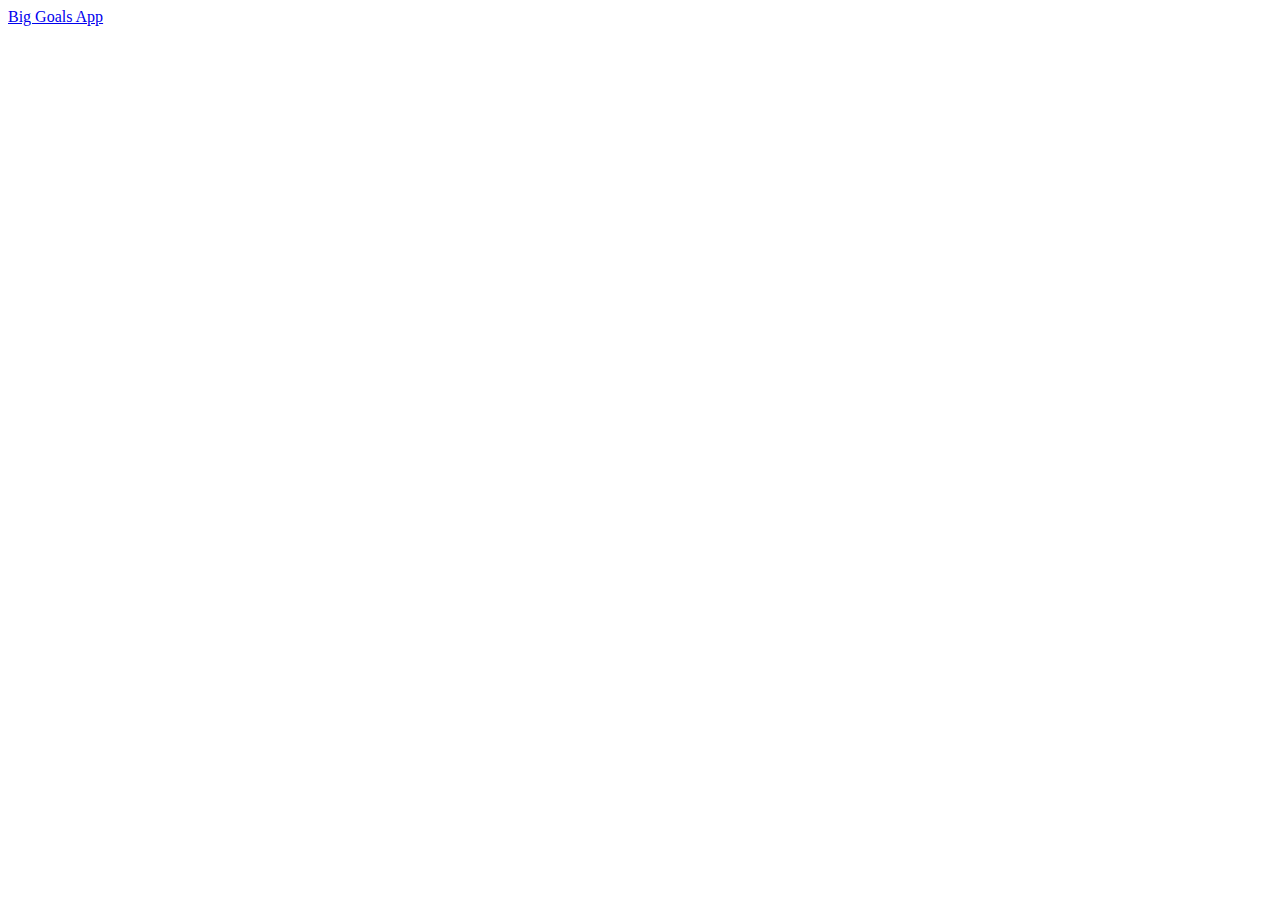
==== index.html @ 8dcd01a4 "first commit lol" ====
<!DOCTYPE html>
<html lang="en">
<head>
    <meta charset="UTF-8">
    <meta http-equiv="X-UA-Compatible" content="IE=edge">
    <meta name="viewport" content="width=device-width, initial-scale=1.0">
    <title>Maisa learns Vue.js</title>
</head>
<body>
    <a href="/00Goals/index.html">Big Goals App</a>
</body>
</html>
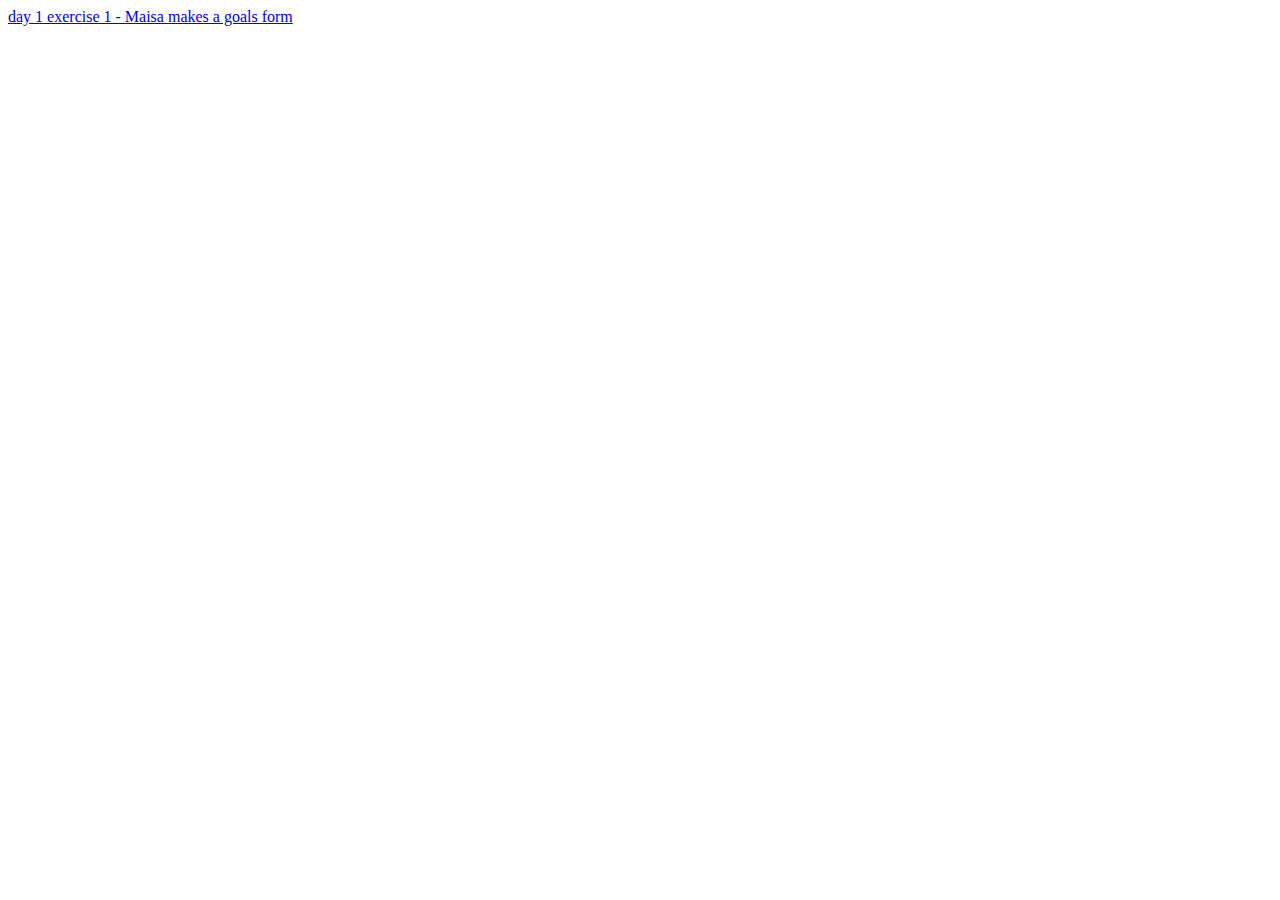
==== commit 533046cb: "day 1 exercise 1 - Maisa makes a goals form" ====
--- a/index.html
+++ b/index.html
@@ -7,6 +7,6 @@
     <title>Maisa learns Vue.js</title>
 </head>
 <body>
-    <a href="/00Goals/index.html">Big Goals App</a>
+    <a href="/00Goals/index.html">day 1 exercise 1 - Maisa makes a goals form</a>
 </body>
 </html>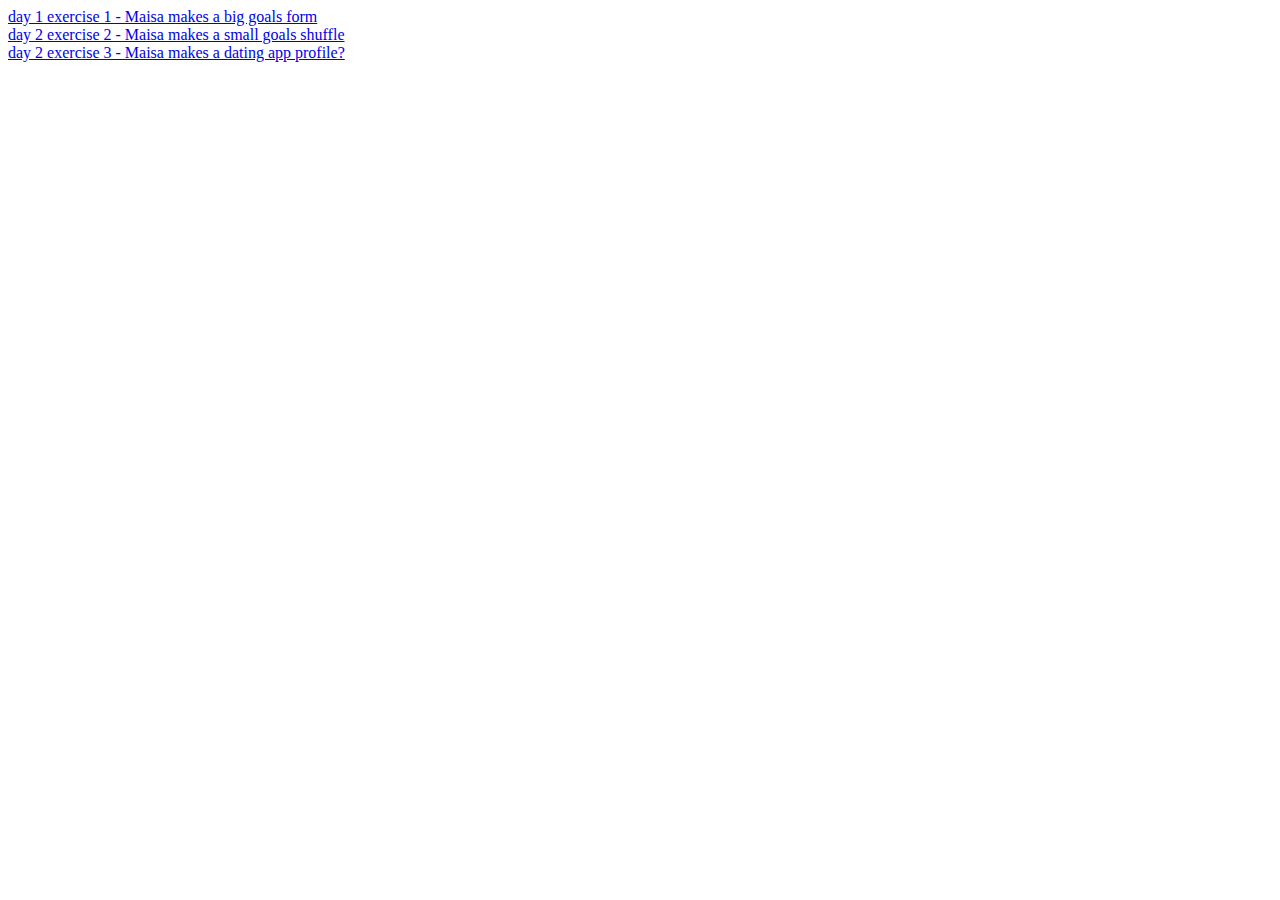
==== commit adec1395: "two more" ====
--- a/index.html
+++ b/index.html
@@ -4,9 +4,14 @@
     <meta charset="UTF-8">
     <meta http-equiv="X-UA-Compatible" content="IE=edge">
     <meta name="viewport" content="width=device-width, initial-scale=1.0">
+    <link rel="stylesheet" href="style.css" />
     <title>Maisa learns Vue.js</title>
 </head>
 <body>
-    <a href="/00Goals/index.html">day 1 exercise 1 - Maisa makes a goals form</a>
+    <div class="web-list">
+        <a href="/00BigGoals/">day 1 exercise 1 - Maisa makes a big goals form</a>
+        <a href="/01SmallGoals/index.html">day 2 exercise 2 - Maisa makes a small goals shuffle</a>
+        <a href="/02DatingAppProfile/">day 2 exercise 3 - Maisa makes a dating app profile? </a>
+    </div>
 </body>
 </html>--- a/style.css
+++ b/style.css
@@ -0,0 +1,3 @@
+.web-list{
+    display: inline-grid;
+}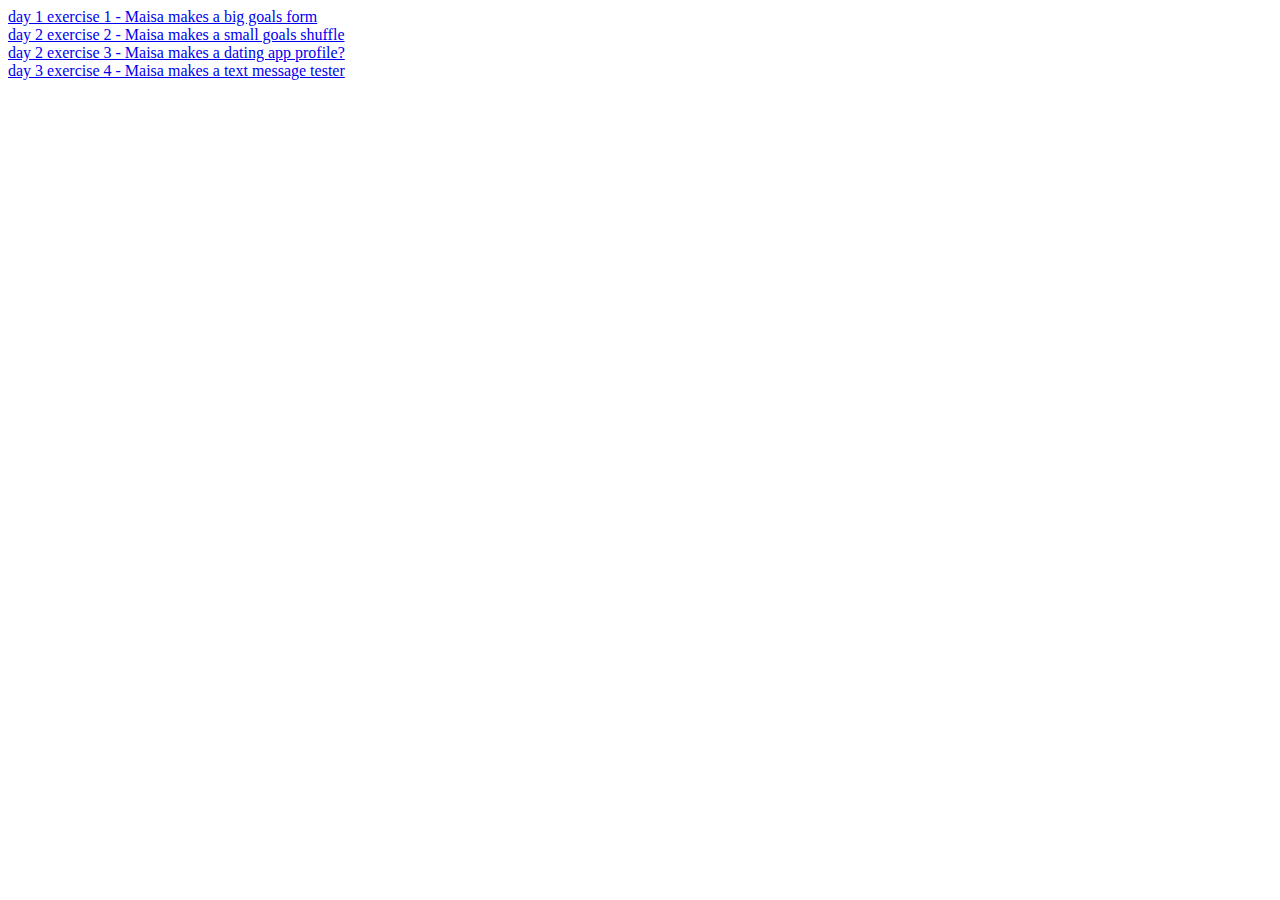
==== commit 84cfd7dd: "message tester" ====
--- a/index.html
+++ b/index.html
@@ -11,7 +11,8 @@
     <div class="web-list">
         <a href="/00BigGoals/">day 1 exercise 1 - Maisa makes a big goals form</a>
         <a href="/01SmallGoals/index.html">day 2 exercise 2 - Maisa makes a small goals shuffle</a>
-        <a href="/02DatingAppProfile/">day 2 exercise 3 - Maisa makes a dating app profile? </a>
+        <a href="/02DatingAppProfile/index.html">day 2 exercise 3 - Maisa makes a dating app profile? </a>
+        <a href="/03SendMessage/index.html">day 3 exercise 4 - Maisa makes a text message tester </a>
     </div>
 </body>
 </html>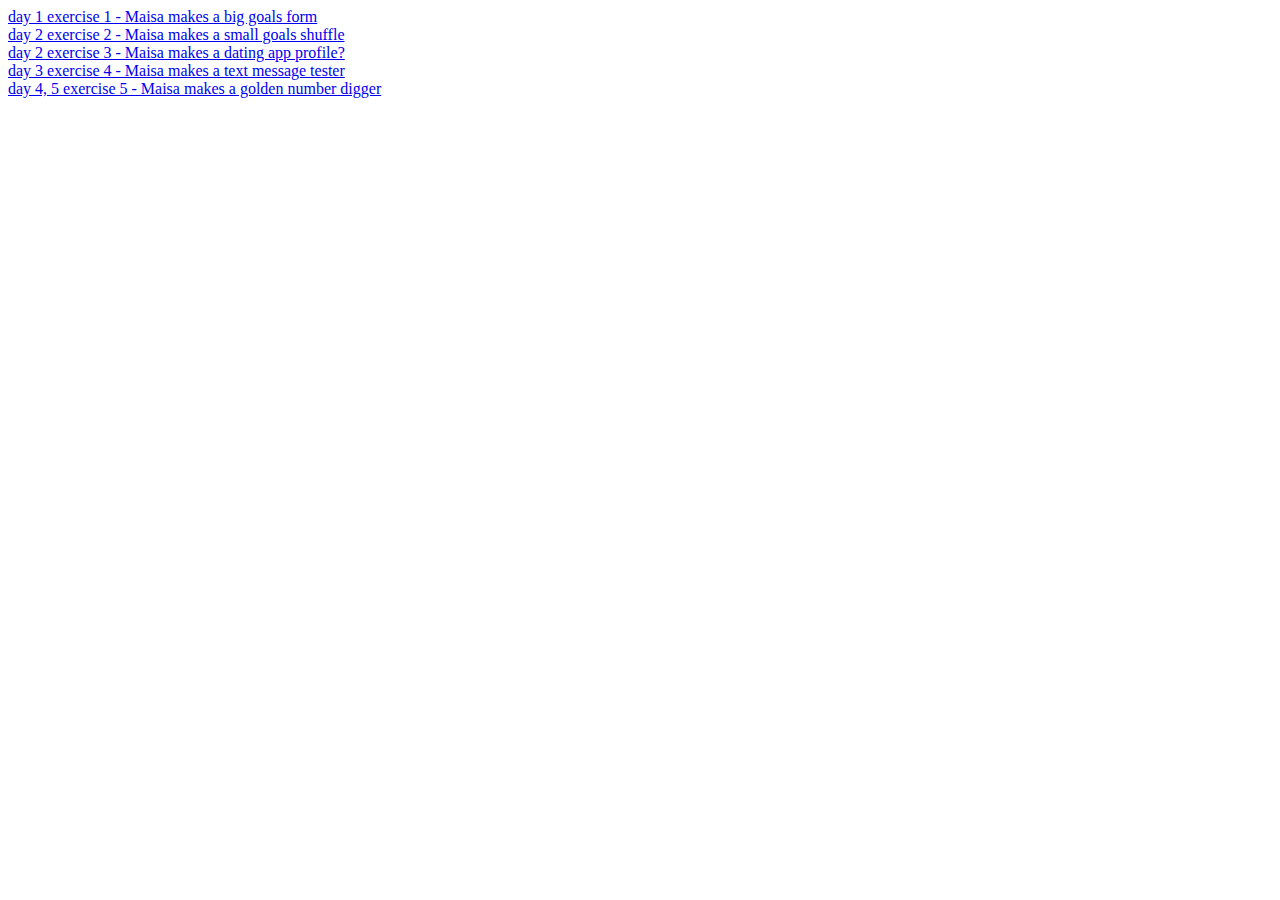
==== commit 86417515: "hey" ====
--- a/index.html
+++ b/index.html
@@ -13,6 +13,7 @@
         <a href="/01SmallGoals/index.html">day 2 exercise 2 - Maisa makes a small goals shuffle</a>
         <a href="/02DatingAppProfile/index.html">day 2 exercise 3 - Maisa makes a dating app profile? </a>
         <a href="/03SendMessage/index.html">day 3 exercise 4 - Maisa makes a text message tester </a>
+        <a href="/04TheGoldenNumber/index.html">day 4, 5 exercise 5 - Maisa makes a golden number digger </a>
     </div>
 </body>
 </html>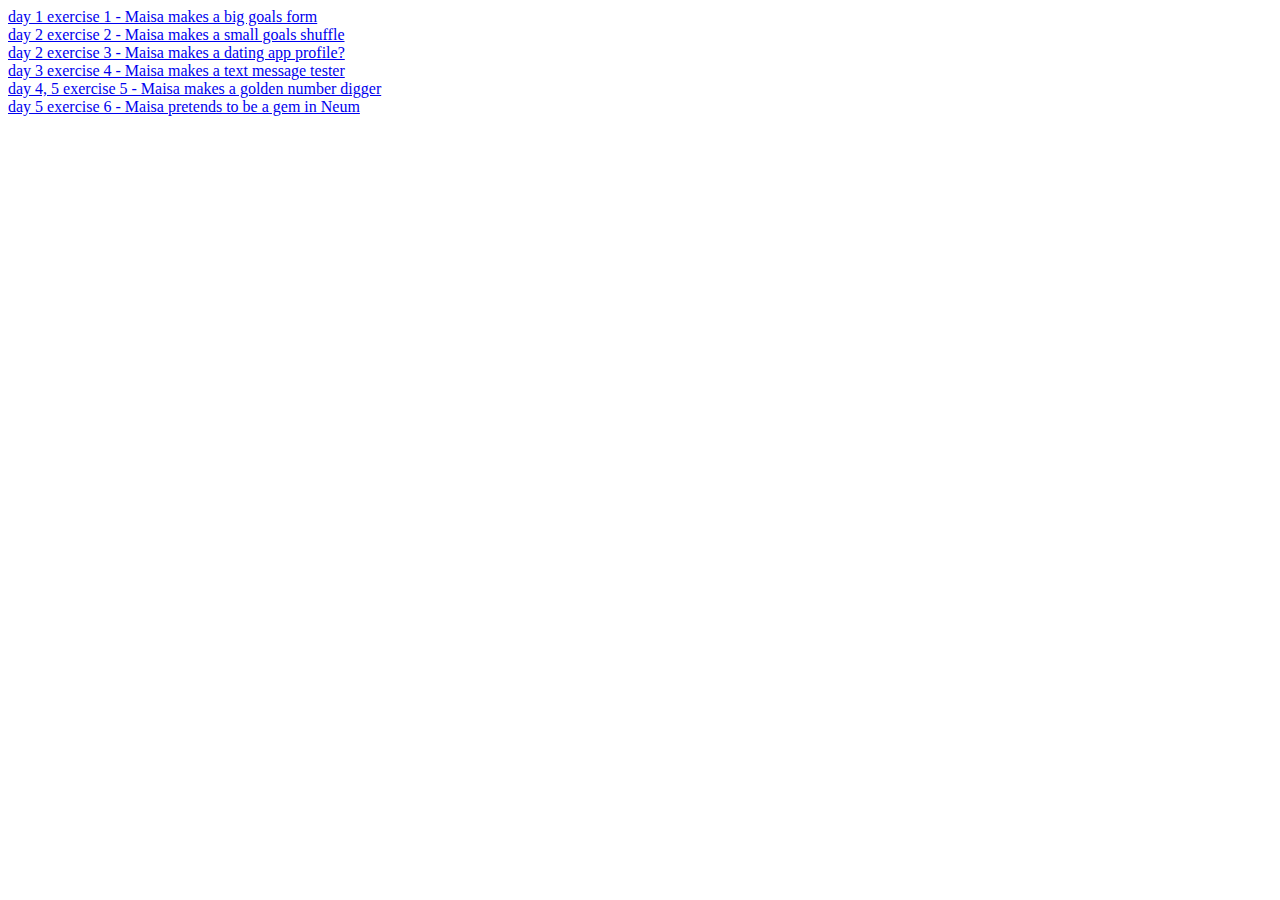
==== commit b56d24dd: "gem in neum" ====
--- a/index.html
+++ b/index.html
@@ -14,6 +14,7 @@
         <a href="/02DatingAppProfile/index.html">day 2 exercise 3 - Maisa makes a dating app profile? </a>
         <a href="/03SendMessage/index.html">day 3 exercise 4 - Maisa makes a text message tester </a>
         <a href="/04TheGoldenNumber/index.html">day 4, 5 exercise 5 - Maisa makes a golden number digger </a>
+        <a href="/05ToggleGem/index.html">day 5 exercise 6 - Maisa pretends to be a gem in Neum </a>
     </div>
 </body>
 </html>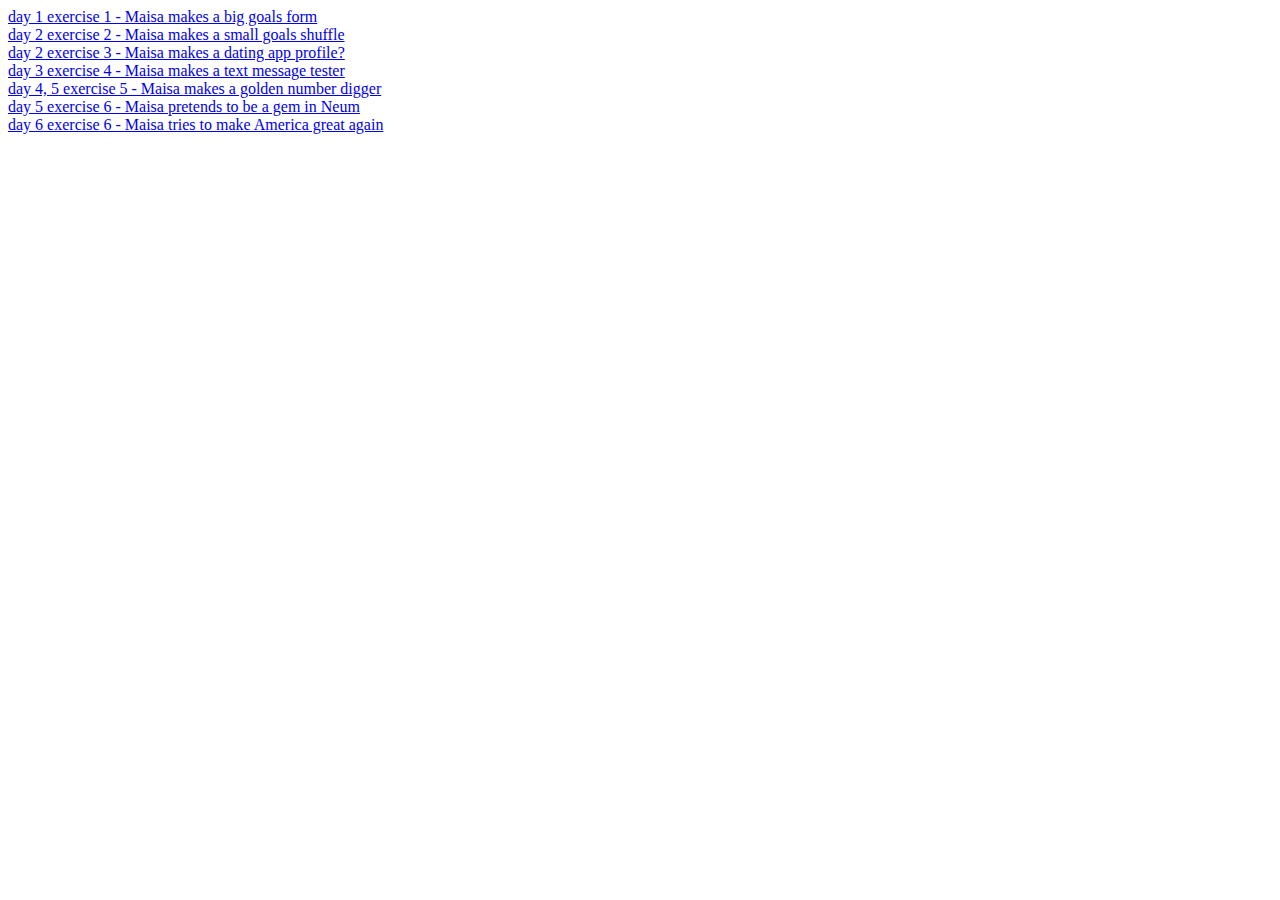
==== commit ee90236e: "greatamerica" ====
--- a/index.html
+++ b/index.html
@@ -15,6 +15,7 @@
         <a href="/03SendMessage/index.html">day 3 exercise 4 - Maisa makes a text message tester </a>
         <a href="/04TheGoldenNumber/index.html">day 4, 5 exercise 5 - Maisa makes a golden number digger </a>
         <a href="/05ToggleGem/index.html">day 5 exercise 6 - Maisa pretends to be a gem in Neum </a>
+        <a href="/06GreatAmerica/index.html">day 6 exercise 6 - Maisa tries to make America great again </a>
     </div>
 </body>
 </html>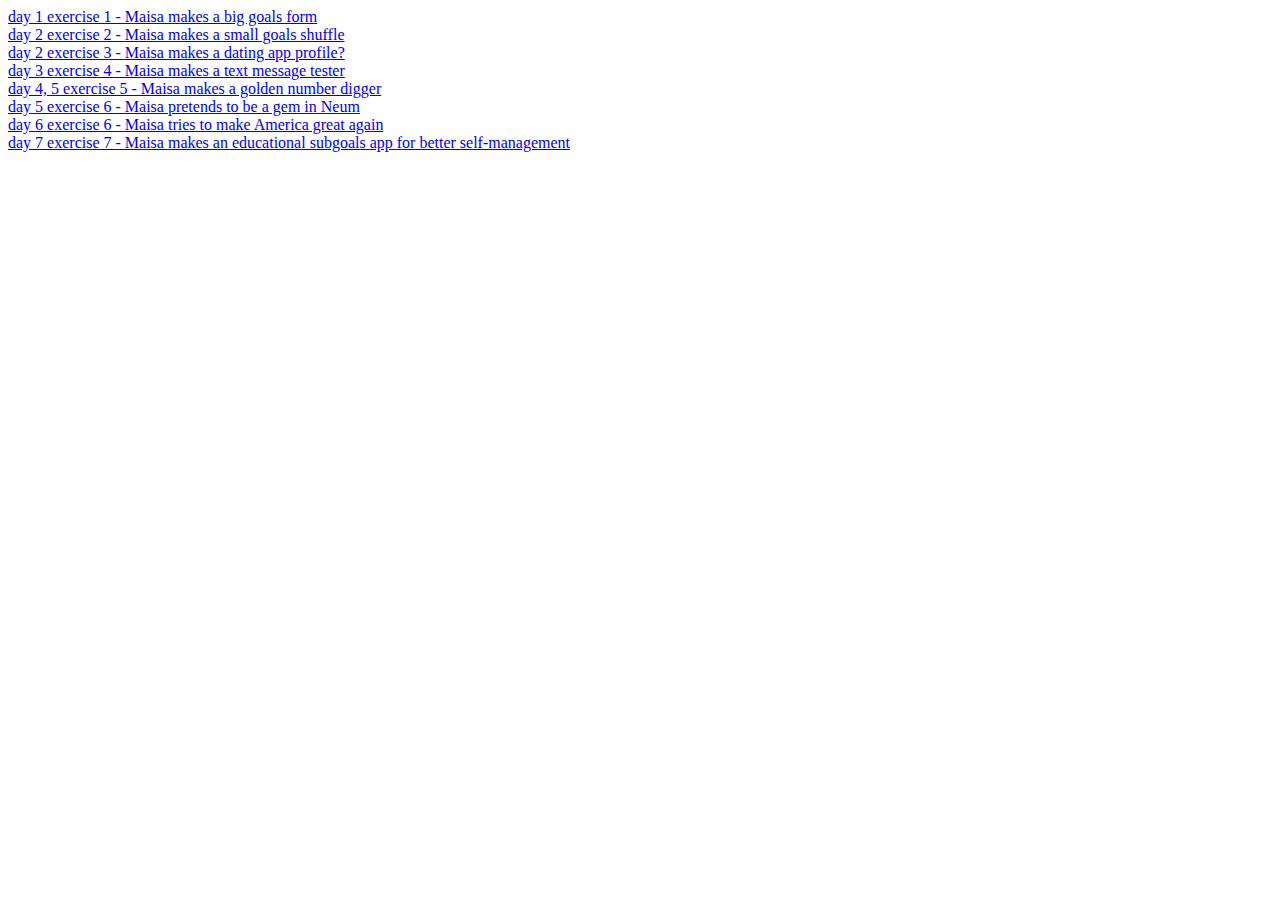
==== commit a33f3509: "self-management" ====
--- a/index.html
+++ b/index.html
@@ -16,6 +16,7 @@
         <a href="/04TheGoldenNumber/index.html">day 4, 5 exercise 5 - Maisa makes a golden number digger </a>
         <a href="/05ToggleGem/index.html">day 5 exercise 6 - Maisa pretends to be a gem in Neum </a>
         <a href="/06GreatAmerica/index.html">day 6 exercise 6 - Maisa tries to make America great again </a>
+        <a href="/07Subgoals/index.html">day 7 exercise 7 - Maisa makes an educational subgoals app for better self-management </a>
     </div>
 </body>
 </html>